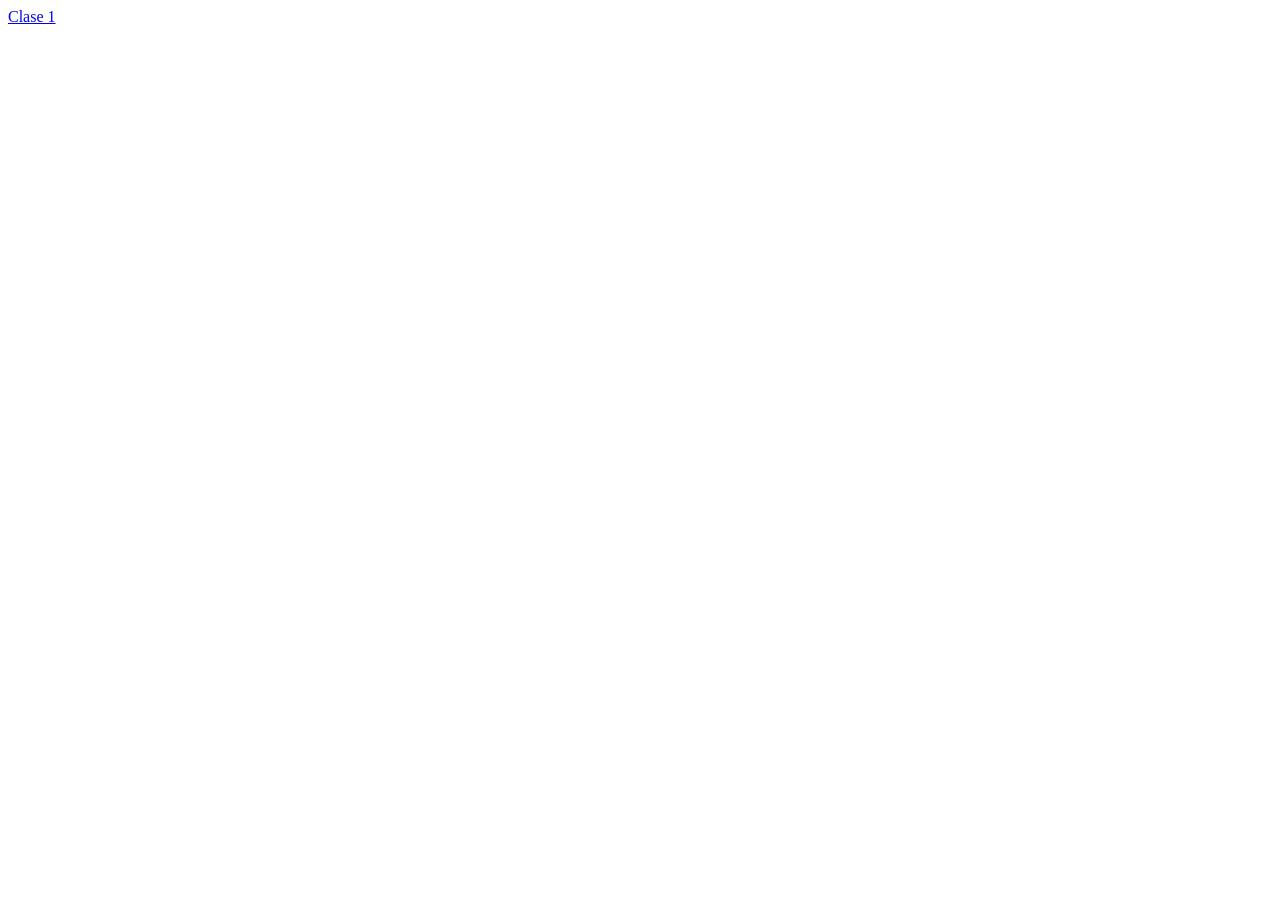
==== index.html @ c3ad6cd7 "Version 1" ====
<!DOCTYPE html>
<html lang="en">
<head>
    <meta charset="UTF-8">
    <meta name="viewport" content="width=device-width, initial-scale=1.0">
    <title>Document</title>
</head>
<body>
    <a href="./01-intro-css/index.html">Clase 1</a>
    
</body>
</html>
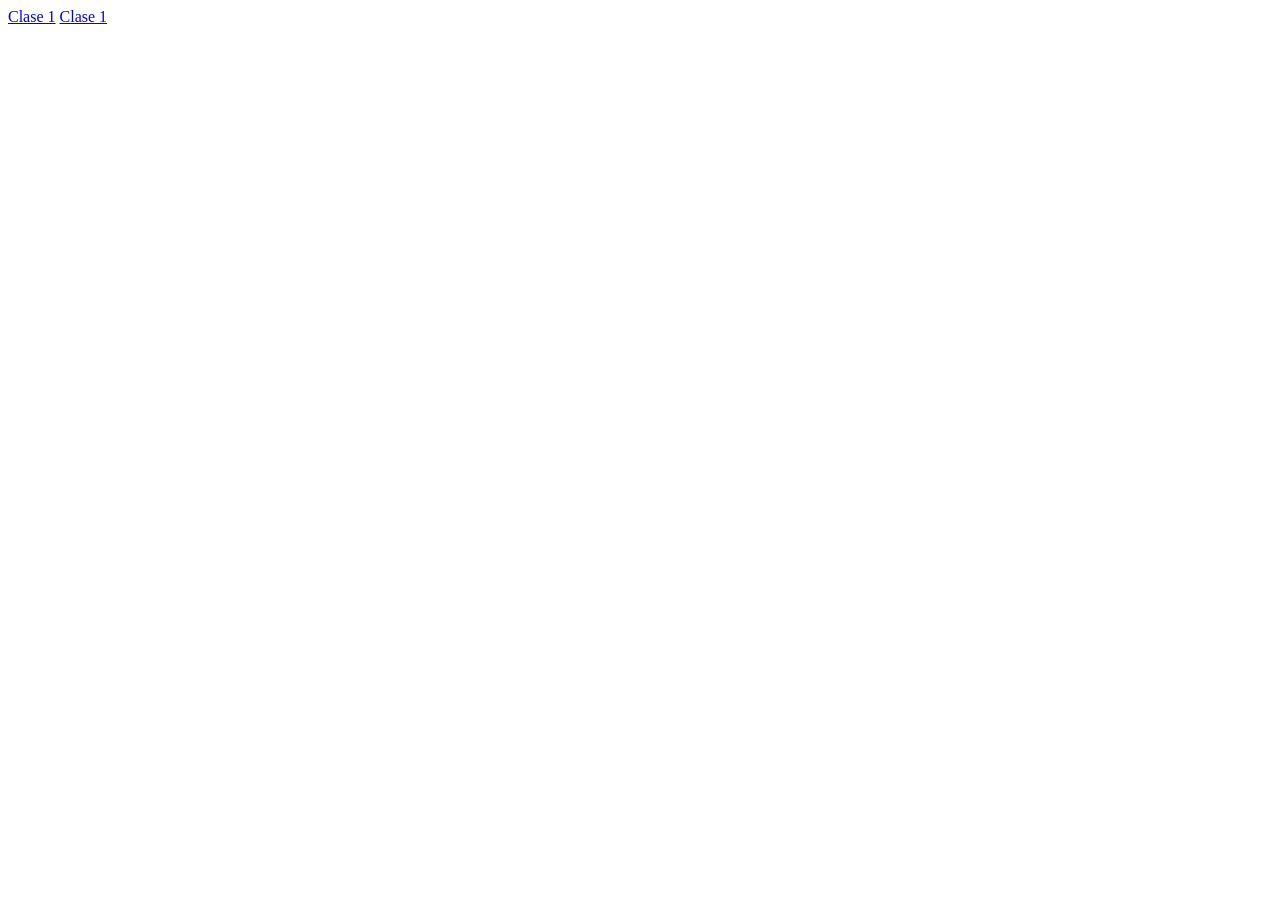
==== commit e6e80639: "Clase 2" ====
--- a/index.html
+++ b/index.html
@@ -7,6 +7,7 @@
 </head>
 <body>
     <a href="./01-intro-css/index.html">Clase 1</a>
+    <a href="./02-propiedades-basicas-css/index.html">Clase 1</a>
     
 </body>
 </html>
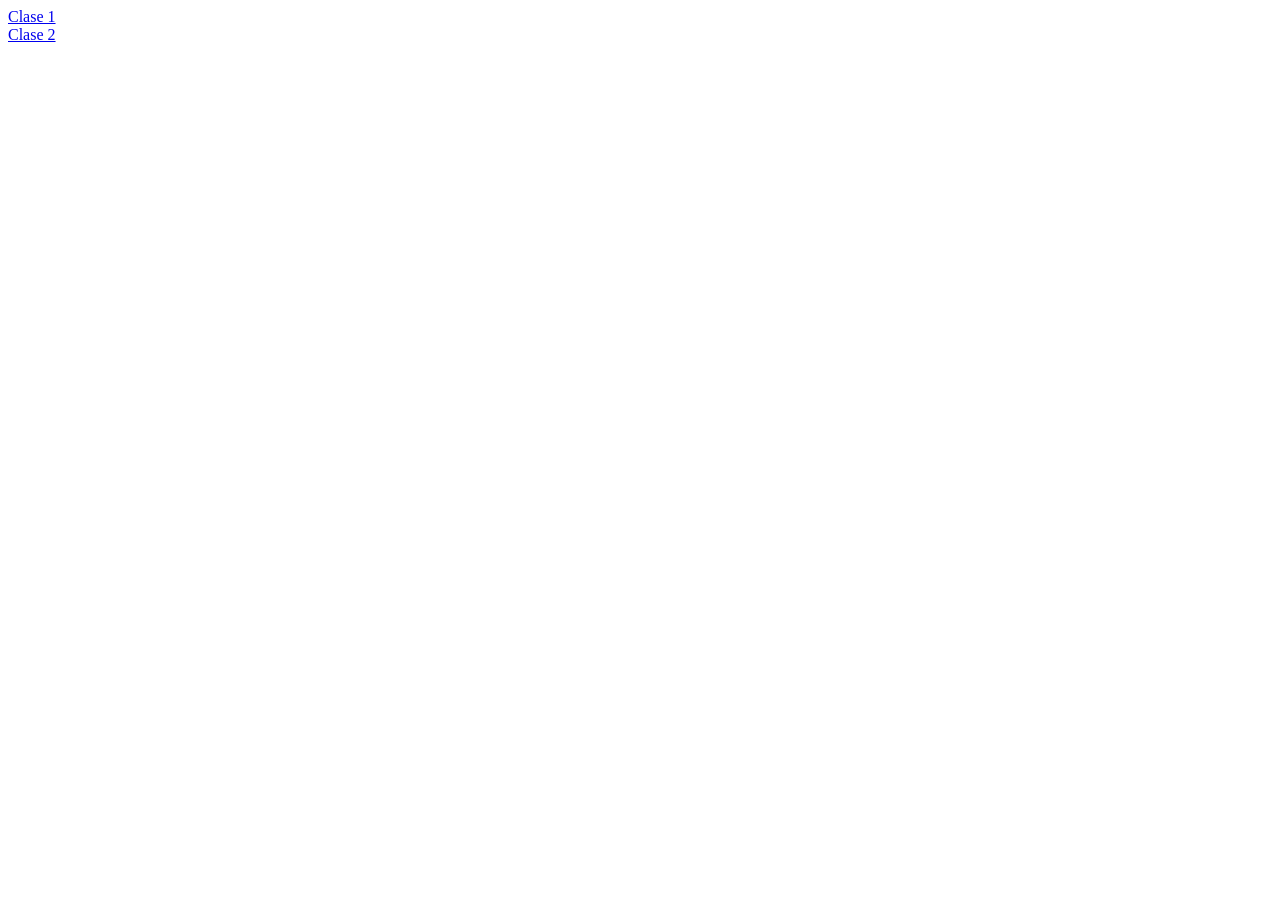
==== commit 9feafd6e: "Clase 2" ====
--- a/index.html
+++ b/index.html
@@ -7,7 +7,8 @@
 </head>
 <body>
     <a href="./01-intro-css/index.html">Clase 1</a>
-    <a href="./02-propiedades-basicas-css/index.html">Clase 1</a>
+    <br>
+    <a href="./02-propiedades-basicas-css/index.html">Clase 2</a>
     
 </body>
 </html>
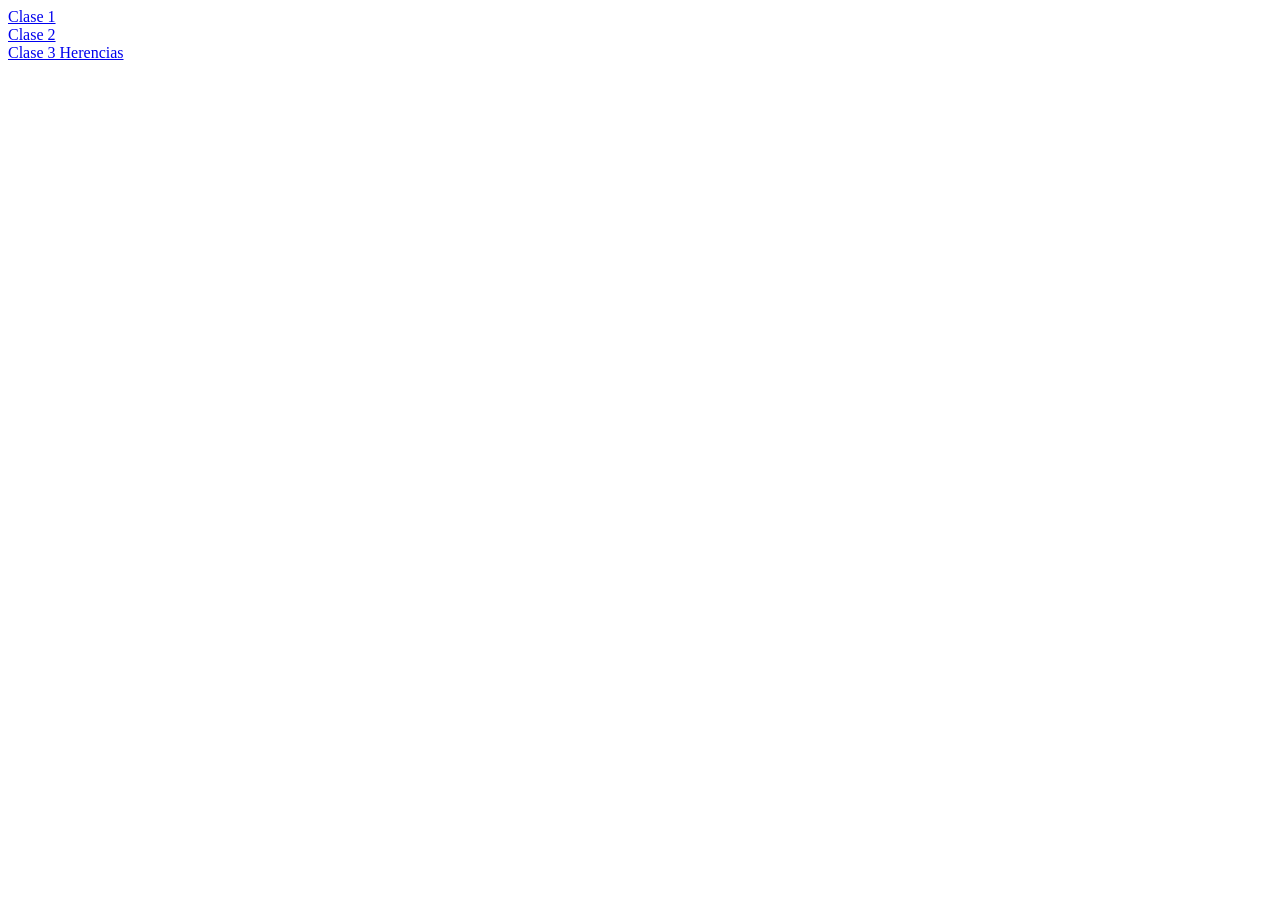
==== commit d361804e: "Ejemplos box model" ====
--- a/index.html
+++ b/index.html
@@ -9,6 +9,8 @@
     <a href="./01-intro-css/index.html">Clase 1</a>
     <br>
     <a href="./02-propiedades-basicas-css/index.html">Clase 2</a>
+    <br>
+    <a href="./03-herencia-css/index.html">Clase 3 Herencias</a>
     
 </body>
 </html>
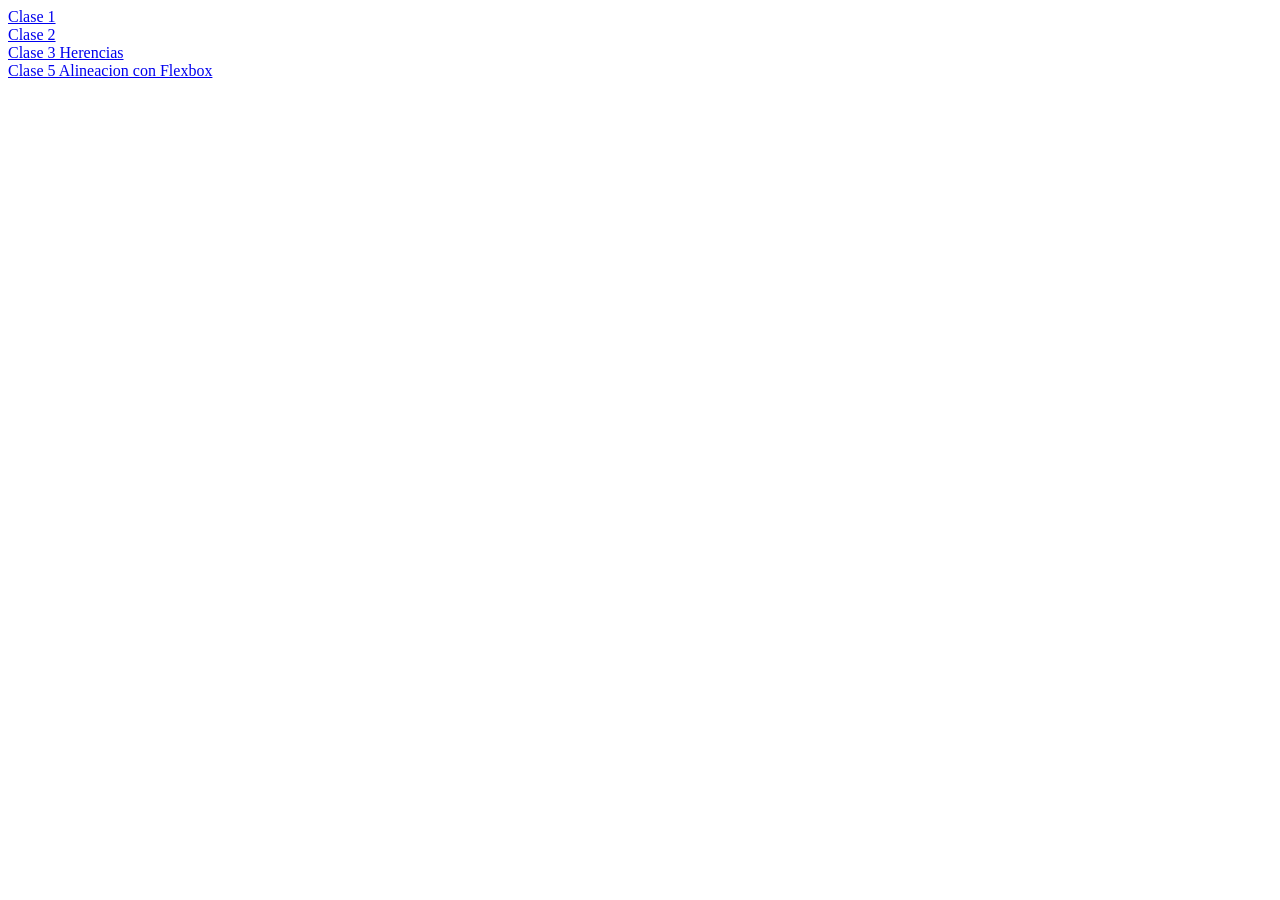
==== commit beaf504b: "Herencias, fuentes y especificidad en css" ====
--- a/index.html
+++ b/index.html
@@ -11,6 +11,8 @@
     <a href="./02-propiedades-basicas-css/index.html">Clase 2</a>
     <br>
     <a href="./03-herencia-css/index.html">Clase 3 Herencias</a>
+    <br>
+    <a href="./05-alineacion-flexbox/index.html">Clase 5 Alineacion con Flexbox</a>
     
 </body>
 </html>
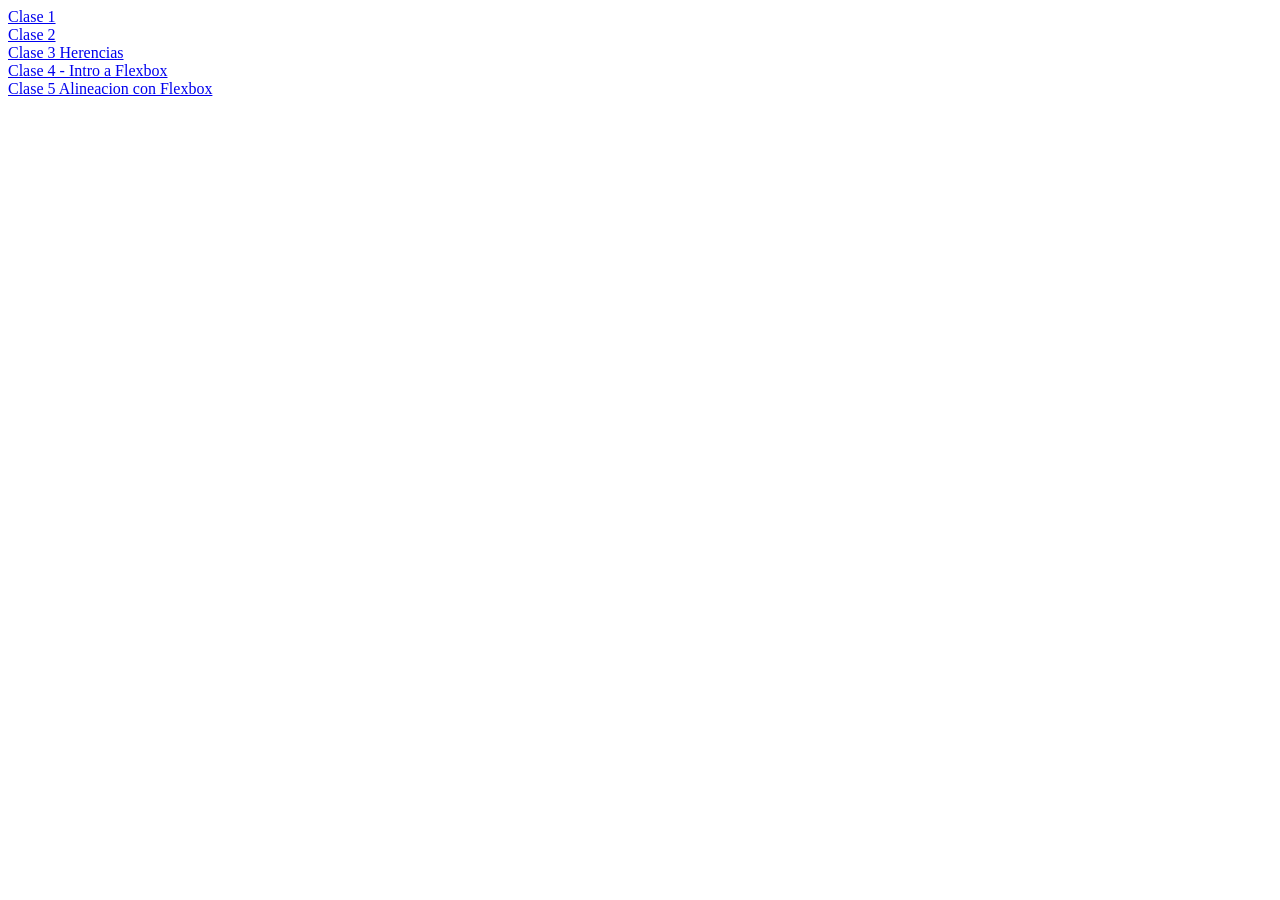
==== commit c70d99ea: "Introduccion a flexbox" ====
--- a/index.html
+++ b/index.html
@@ -12,6 +12,8 @@
     <br>
     <a href="./03-herencia-css/index.html">Clase 3 Herencias</a>
     <br>
+    <a href="./04-intro-flexbox/">Clase 4 - Intro a Flexbox</a>
+    <br>
     <a href="./05-alineacion-flexbox/index.html">Clase 5 Alineacion con Flexbox</a>
     
 </body>
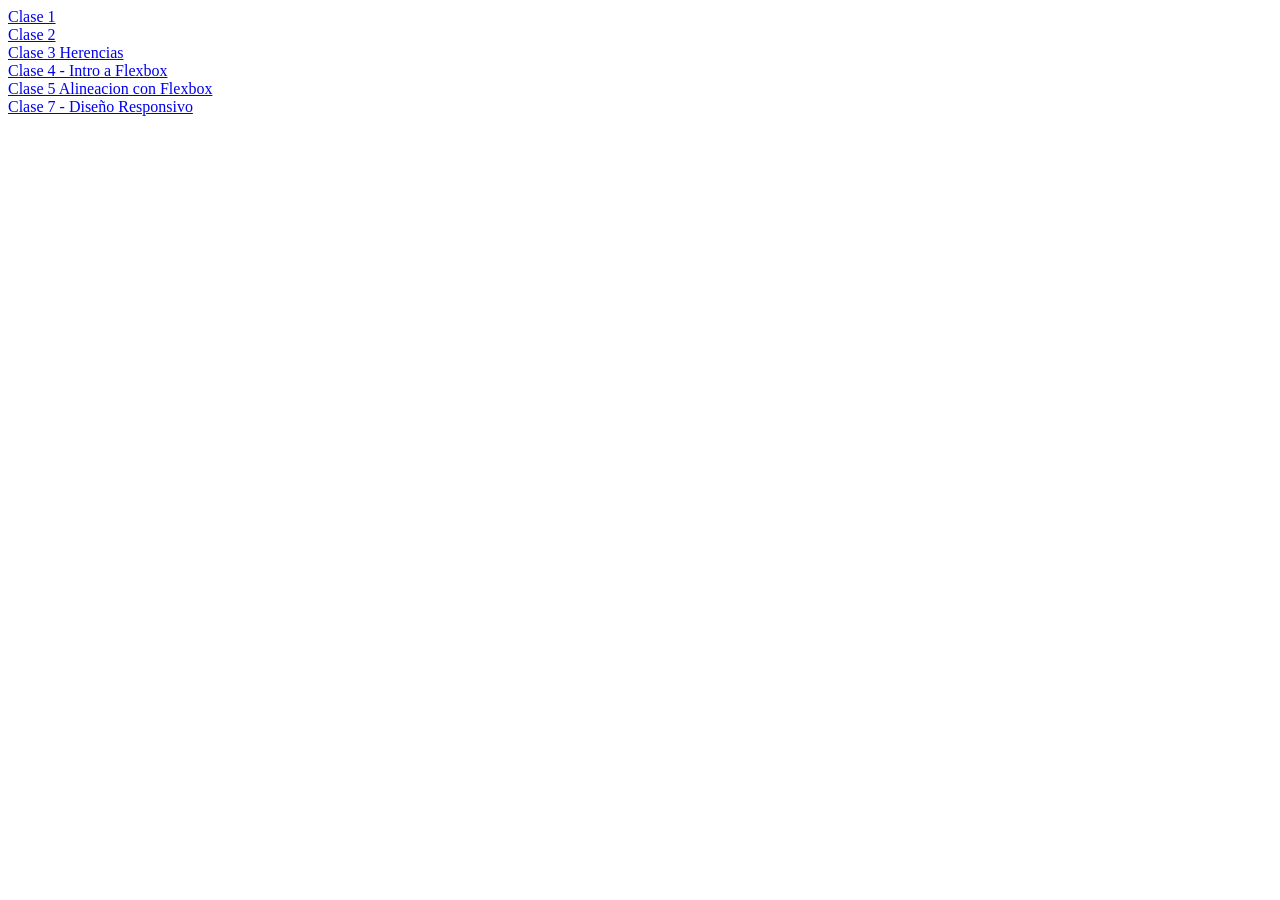
==== commit f59b9dc5: "Aplicaion de diseño responsivo" ====
--- a/index.html
+++ b/index.html
@@ -15,6 +15,8 @@
     <a href="./04-intro-flexbox/">Clase 4 - Intro a Flexbox</a>
     <br>
     <a href="./05-alineacion-flexbox/index.html">Clase 5 Alineacion con Flexbox</a>
+    <br>
+    <a href="./07-estilos-responsivos/">Clase 7 - Diseño Responsivo</a>
     
 </body>
 </html>
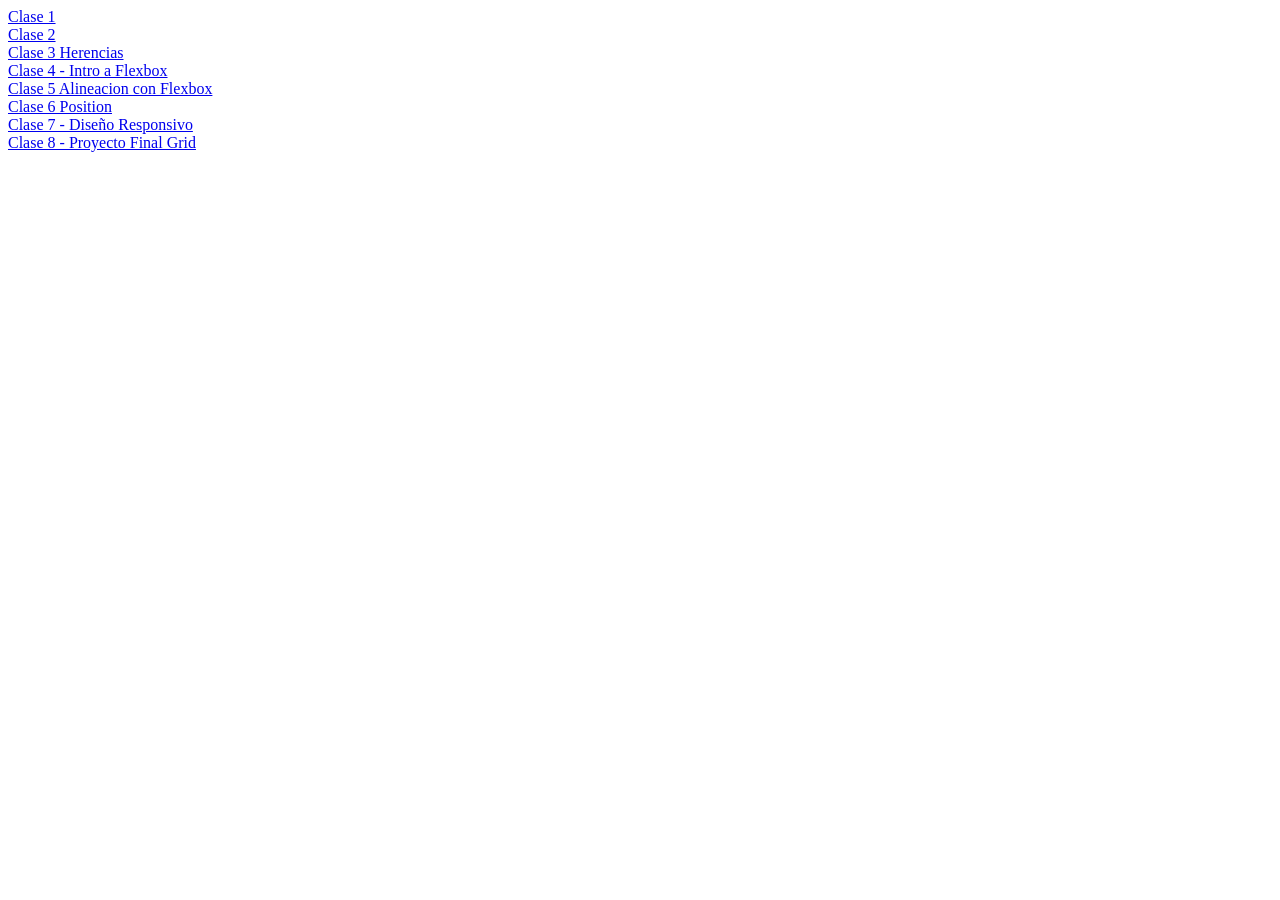
==== commit 5ea525a2: "Sitio con header, escenario de juego y footer" ====
--- a/index.html
+++ b/index.html
@@ -16,7 +16,10 @@
     <br>
     <a href="./05-alineacion-flexbox/index.html">Clase 5 Alineacion con Flexbox</a>
     <br>
+    <a href="./06-position-css/index.html">Clase 6 Position</a>
+    <br>
     <a href="./07-estilos-responsivos/">Clase 7 - Diseño Responsivo</a>
-    
+    <br>
+    <a href="./08-proyecto-final-grid/index.html">Clase 8 - Proyecto Final Grid</a>
 </body>
 </html>
